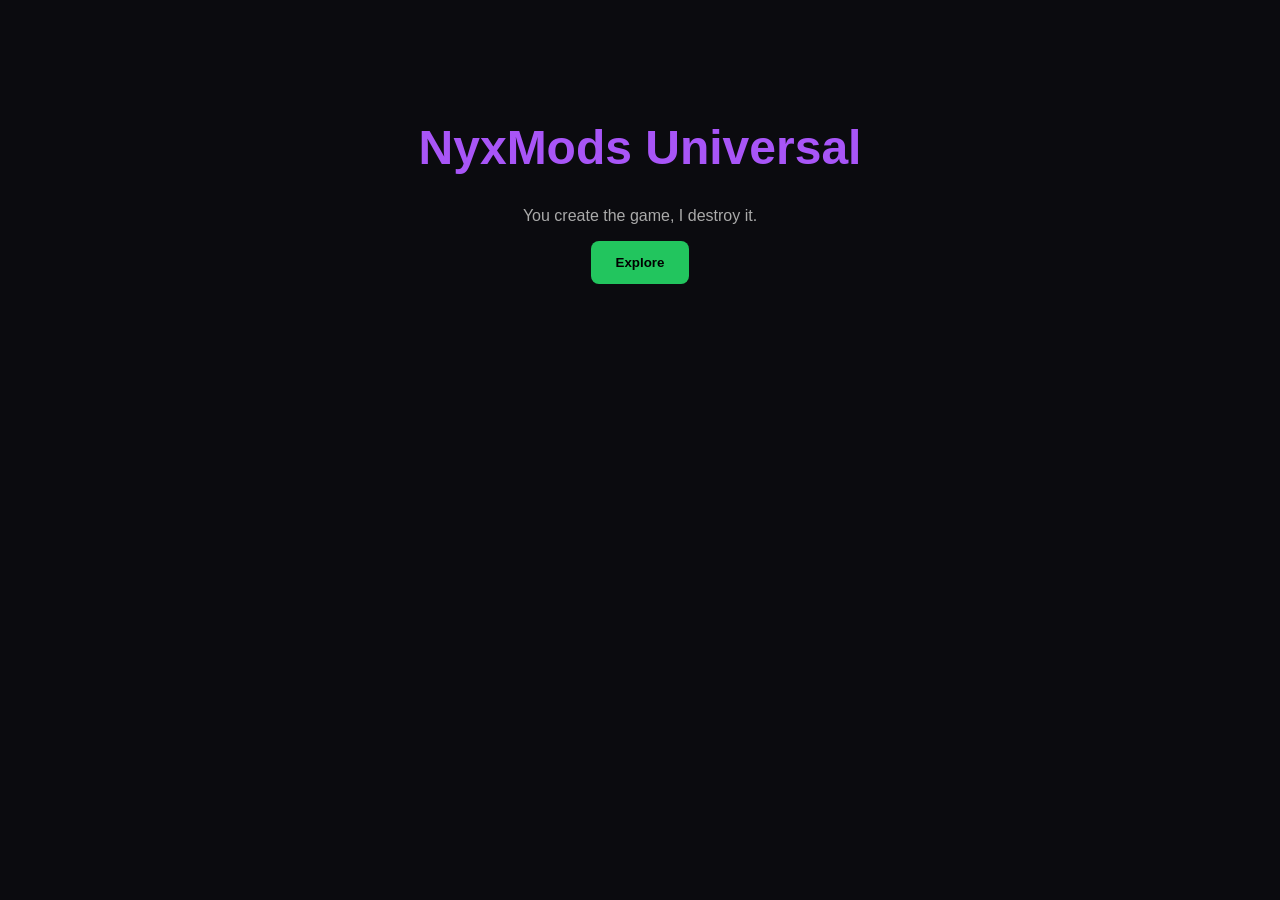
==== Index.html @ e2110c44 "Create Index.html" ====
<!DOCTYPE html>
<html lang="es">
<head>
    <meta charset="UTF-8">
    <meta name="viewport" content="width=device-width, initial-scale=1.0">
    <title>NyxMods</title>

    <style>
        body {
            background: #0b0b0f;
            color: white;
            font-family: Arial, sans-serif;
            text-align: center;
            padding: 80px 20px;
        }

        h1 {
            color: #a855f7;
            font-size: 48px;
        }

        p {
            color: #aaa;
        }

        button {
            background: #22c55e;
            border: none;
            padding: 14px 25px;
            border-radius: 8px;
            cursor: pointer;
            font-weight: bold;
        }
    </style>
</head>
<body>

    <h1>NyxMods Universal</h1>
    <p>You create the game, I destroy it.</p>

    <button>Explore</button>

</body>
</html>
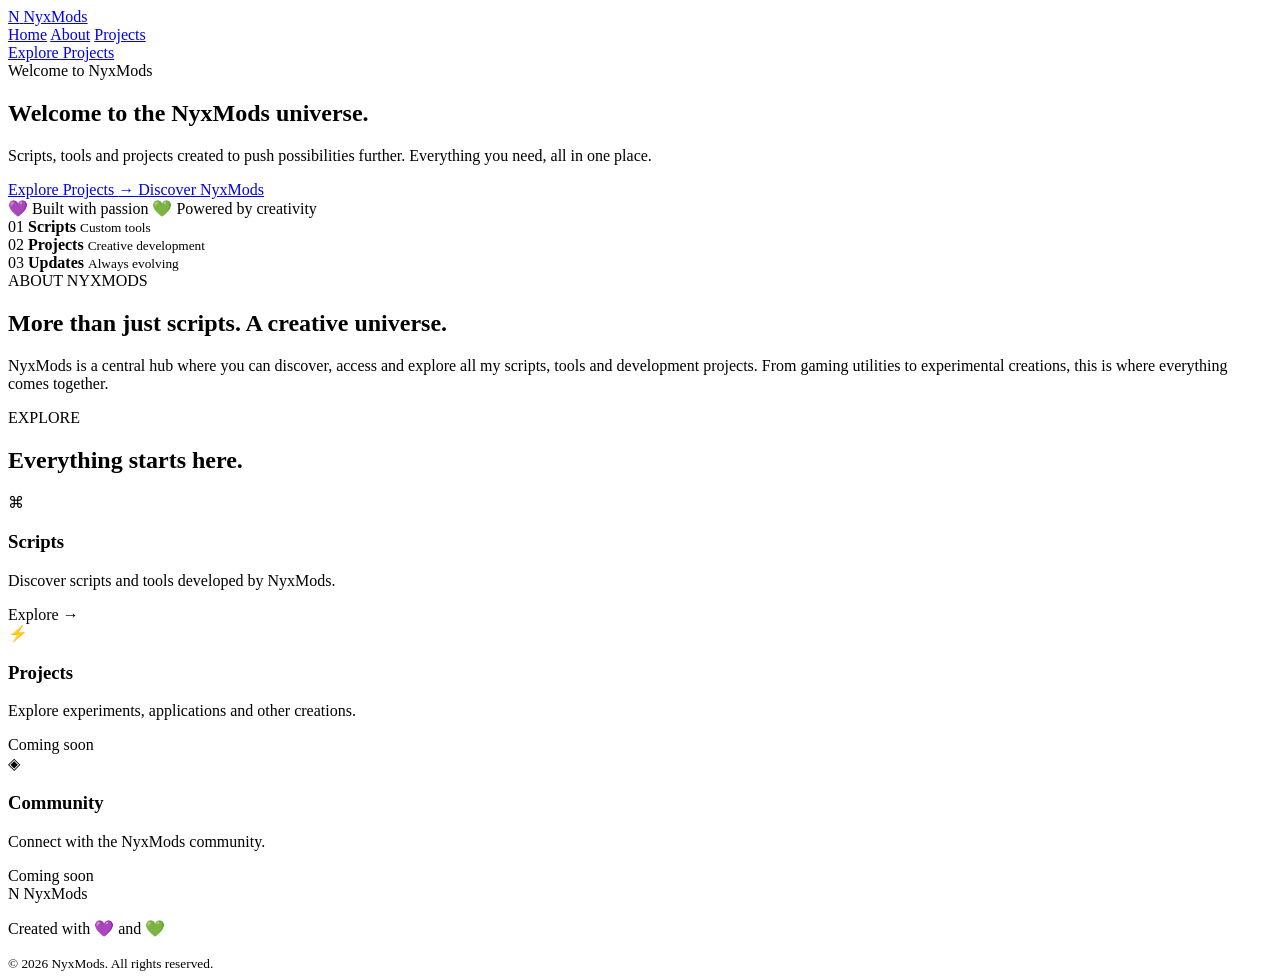
==== commit 2a1122bc: "Update Index.html" ====
--- a/Index.html
+++ b/Index.html
@@ -1,45 +1,178 @@
 
 <!DOCTYPE html>
-<html lang="es">
+<html lang="en">
+
 <head>
     <meta charset="UTF-8">
     <meta name="viewport" content="width=device-width, initial-scale=1.0">
-    <title>NyxMods</title>
 
-    <style>
-        body {
-            background: #0b0b0f;
-            color: white;
-            font-family: Arial, sans-serif;
-            text-align: center;
-            padding: 80px 20px;
-        }
+    <meta name="theme-color" content="#09090d">
+    <meta name="description" content="NyxMods - Discover scripts, projects and tools.">
 
-        h1 {
-            color: #a855f7;
-            font-size: 48px;
-        }
+    <title>NyxMods — Universal Projects</title>
 
-        p {
-            color: #aaa;
-        }
+    <link rel="stylesheet" href="css/style.css">
+</head>
 
-        button {
-            background: #22c55e;
-            border: none;
-            padding: 14px 25px;
-            border-radius: 8px;
-            cursor: pointer;
-            font-weight: bold;
-        }
-    </style>
-</head>
 <body>
 
-    <h1>NyxMods Universal</h1>
-    <p>You create the game, I destroy it.</p>
+    <!-- Navigation -->
+    <header class="navbar">
+        <a href="#" class="logo">
+            <span class="logo-icon">N</span>
+            <span>NyxMods</span>
+        </a>
 
-    <button>Explore</button>
+        <nav>
+            <a href="#home">Home</a>
+            <a href="#about">About</a>
+            <a href="#projects">Projects</a>
+        </nav>
+
+        <a href="#projects" class="nav-button">
+            Explore Projects
+        </a>
+    </header>
+
+
+    <!-- Hero -->
+    <main>
+
+        <section class="hero" id="home">
+
+            <div class="hero-glow"></div>
+
+            <div class="hero-content">
+
+                <div class="status">
+                    <span class="status-dot"></span>
+                    Welcome to NyxMods
+                </div>
+
+                <h1>
+                    Welcome to the
+                    <span>NyxMods</span>
+                    universe.
+                </h1>
+
+                <p>
+                    Scripts, tools and projects created to push
+                    possibilities further. Everything you need,
+                    all in one place.
+                </p>
+
+                <div class="hero-actions">
+                    <a href="#projects" class="primary-button">
+                        Explore Projects <span>→</span>
+                    </a>
+
+                    <a href="#about" class="secondary-button">
+                        Discover NyxMods
+                    </a>
+                </div>
+
+                <div class="hero-footer">
+                    <span>💜 Built with passion</span>
+                    <span>💚 Powered by creativity</span>
+                </div>
+
+            </div>
+
+            <div class="hero-decoration">
+                <div class="floating-card card-one">
+                    <span>01</span>
+                    <strong>Scripts</strong>
+                    <small>Custom tools</small>
+                </div>
+
+                <div class="floating-card card-two">
+                    <span>02</span>
+                    <strong>Projects</strong>
+                    <small>Creative development</small>
+                </div>
+
+                <div class="floating-card card-three">
+                    <span>03</span>
+                    <strong>Updates</strong>
+                    <small>Always evolving</small>
+                </div>
+            </div>
+
+        </section>
+
+
+        <!-- About -->
+        <section class="about section" id="about">
+
+            <div class="section-label">ABOUT NYXMODS</div>
+
+            <h2>
+                More than just scripts.
+                <span>A creative universe.</span>
+            </h2>
+
+            <p>
+                NyxMods is a central hub where you can discover,
+                access and explore all my scripts, tools and
+                development projects.
+
+                From gaming utilities to experimental creations,
+                this is where everything comes together.
+            </p>
+
+        </section>
+
+
+        <!-- Projects -->
+        <section class="projects section" id="projects">
+
+            <div class="section-label">EXPLORE</div>
+
+            <h2>Everything starts here.</h2>
+
+            <div class="project-grid">
+
+                <article class="project-card">
+                    <div class="project-icon">⌘</div>
+                    <h3>Scripts</h3>
+                    <p>Discover scripts and tools developed by NyxMods.</p>
+                    <span>Explore →</span>
+                </article>
+
+                <article class="project-card">
+                    <div class="project-icon">⚡</div>
+                    <h3>Projects</h3>
+                    <p>Explore experiments, applications and other creations.</p>
+                    <span>Coming soon</span>
+                </article>
+
+                <article class="project-card">
+                    <div class="project-icon">◈</div>
+                    <h3>Community</h3>
+                    <p>Connect with the NyxMods community.</p>
+                    <span>Coming soon</span>
+                </article>
+
+            </div>
+
+        </section>
+
+    </main>
+
+
+    <!-- Footer -->
+    <footer>
+        <div class="logo">
+            <span class="logo-icon">N</span>
+            NyxMods
+        </div>
+
+        <p>Created with 💜 and 💚</p>
+
+        <small>© 2026 NyxMods. All rights reserved.</small>
+    </footer>
+
+    <script src="js/main.js"></script>
 
 </body>
 </html>
